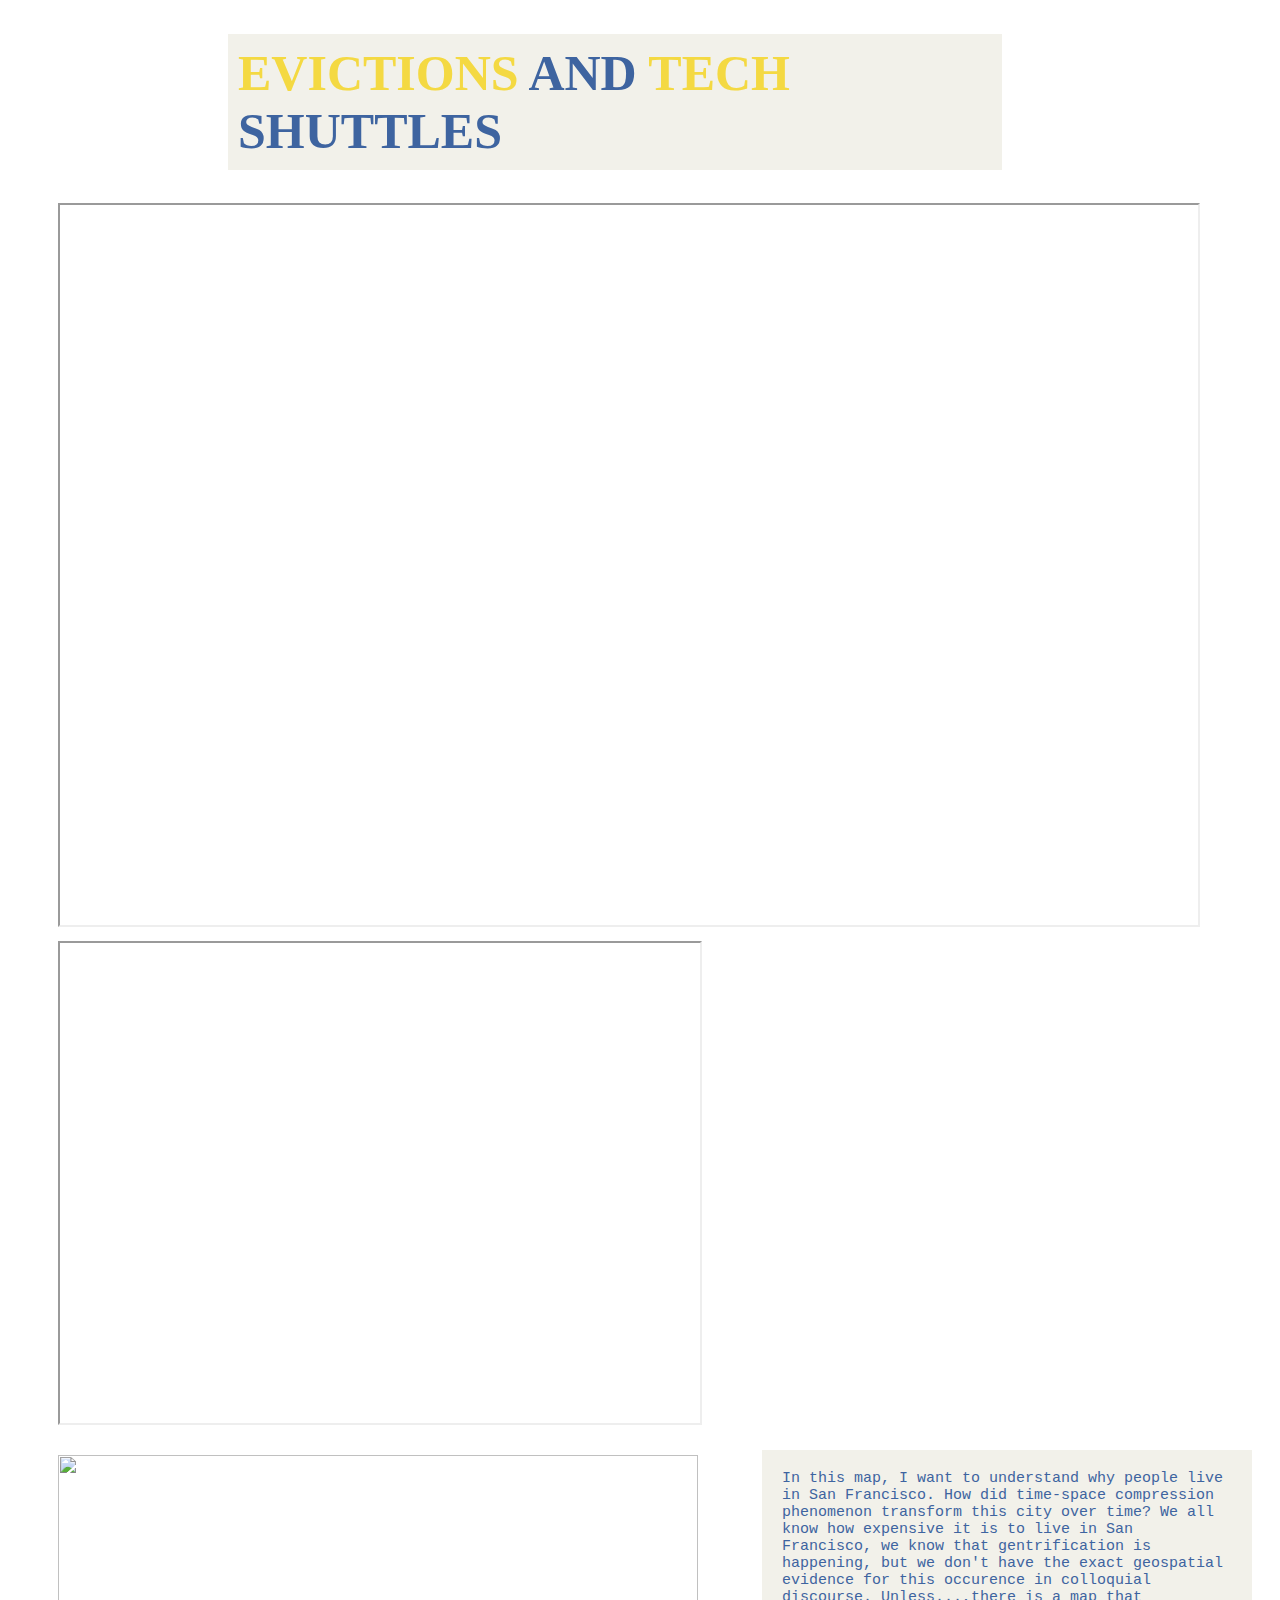
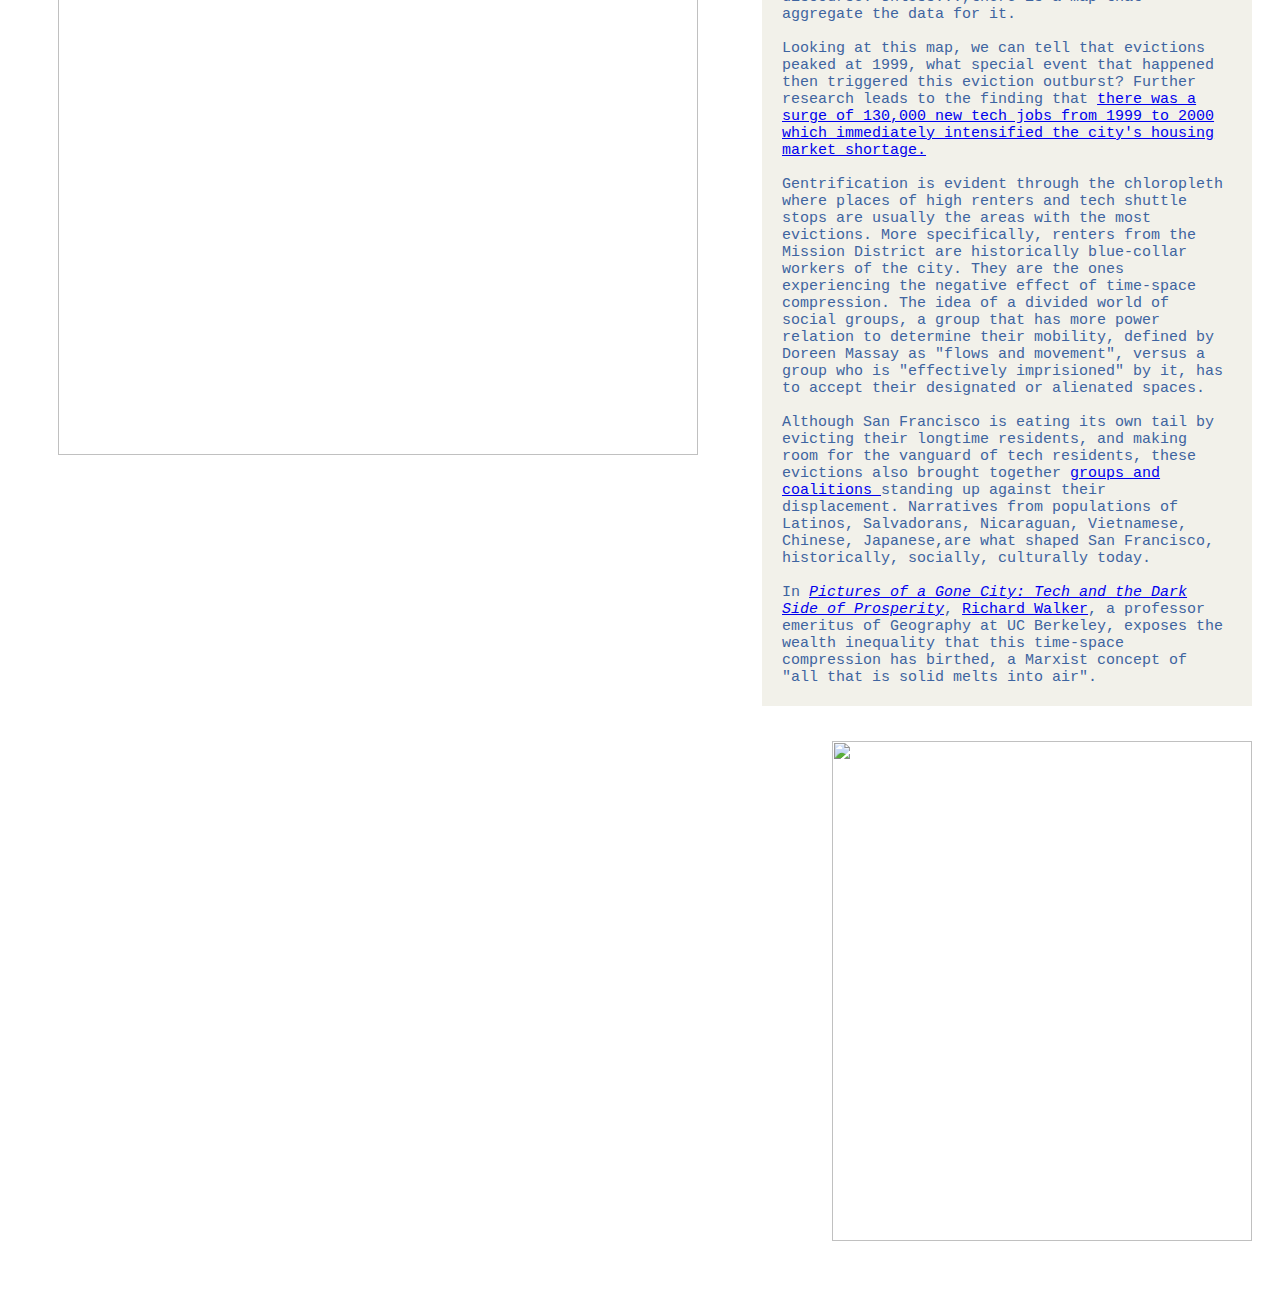
==== Lab-05 try.html @ 281a6cb3 "Add files via upload" ====
<!DOCTYPE html>
<html>
<head>
	 <link rel="stylesheet" href="css/Lab05Sheet.css"/>
	<title>Evictions Uprising</title>
</head>
<body>

	<h1 style="color:#3e64a0; margin-left: 220px; background:#f2f1ea; padding:10px; border: 20px; margin-right: 270px;font-size: 50px; text-transform: uppercase;"><span style="color:#f4d942">Evictions</span> and <span style="color:#f4d942">Tech</span> Shuttles</h1>



		<iframe width="90%" height="720px" frameborder="10" style="margin-left:50px; margin-bottom: 10px;"; src="https://alicehua11.carto.com/builder/5785375d-9b89-456c-a1c2-134cbffd81a9/embed"></iframe>

	
		<div class="container" style="position:relative; vertical-align: text-top;">

			<iframe style="margin-left:50px; float:left; margin-bottom: 10px; vertical-align: text-top;" src="https://www.google.com/maps/d/embed?mid=1V-XNhTSKIPBmhKdDfC3fWJeFdm4&hl=en_US" width="640" height="480"></iframe>

			<a href="https://www.trulia.com/for_rent/San_Francisco,CA/#map-affordability-listing-price"><img src="trulia.jpg" width="640" height="600" style="margin-left:50px; margin-top: 20px;float:left;"/>
			</a>


			<div class="container" style="display: inline; margin-top: 0px; float:right;">
			
				<p style="font-size: 15px;font-weight: lighter;padding:20px;color: #3e64a0;background: #f2f1ea; width:450px; font-family: monospace; margin-right:20px;">
				In this map, I want to understand why people live in San Francisco. How did time-space compression phenomenon transform this city over time?	We all know how expensive it is to live in San Francisco, we know that gentrification is happening, but we don't have the exact geospatial evidence for this occurence in colloquial discourse. Unless...,there is a map that aggregate the data for it.
				<br>
				<br>
				Looking at this map, we can tell that evictions peaked at 1999, what special event that happened then triggered this eviction outburst? Further research leads to the finding that <a href="http://www.foundsf.org/index.php?title=San_Francisco%27s_Space_Wars_2001"> there was a surge of 130,000 new tech jobs from 1999 to 2000 which immediately intensified the city's housing market shortage.</a><br>
				<br>

				Gentrification is evident through the chloropleth where places of high renters and  tech shuttle stops are usually the areas with the most evictions. More specifically, renters from the Mission District are historically blue-collar workers of the city. They are the ones experiencing the negative effect of time-space compression. The idea of a divided world of social groups, a group that has more power relation to determine their mobility, defined by Doreen Massay as "flows and movement", versus a group who is "effectively imprisioned" by it, has to accept their designated or alienated spaces. 
				<br>
				<br>
				Although San Francisco is eating its own tail by evicting their longtime residents, and making room for the vanguard of tech residents, these evictions also brought together <a href="http://sfadc.org/coalition/"> groups and coalitions </a> standing up against their displacement. Narratives from populations of Latinos, Salvadorans, Nicaraguan, Vietnamese, Chinese, Japanese,are what shaped San Francisco, historically, socially, culturally today.
				<br>
				<br>
				In <em><a href="https://www.goodreads.com/book/show/36206247-pictures-of-a-gone-city">Pictures of a Gone City: Tech and the Dark Side of Prosperity</a></em>, <a href="https://geography.berkeley.edu/richard-walker">Richard Walker</a>, a professor emeritus of Geography at UC Berkeley, exposes the wealth inequality that this time-space compression has birthed, a Marxist concept of "all that is solid melts into air".
				</p>
			<img src="fight.jpg" width="420" height="500" style="margin-right: 20px; margin-top: 20px; float:right;"/>
			</div>
		</div>
	
		

</body>
</html>
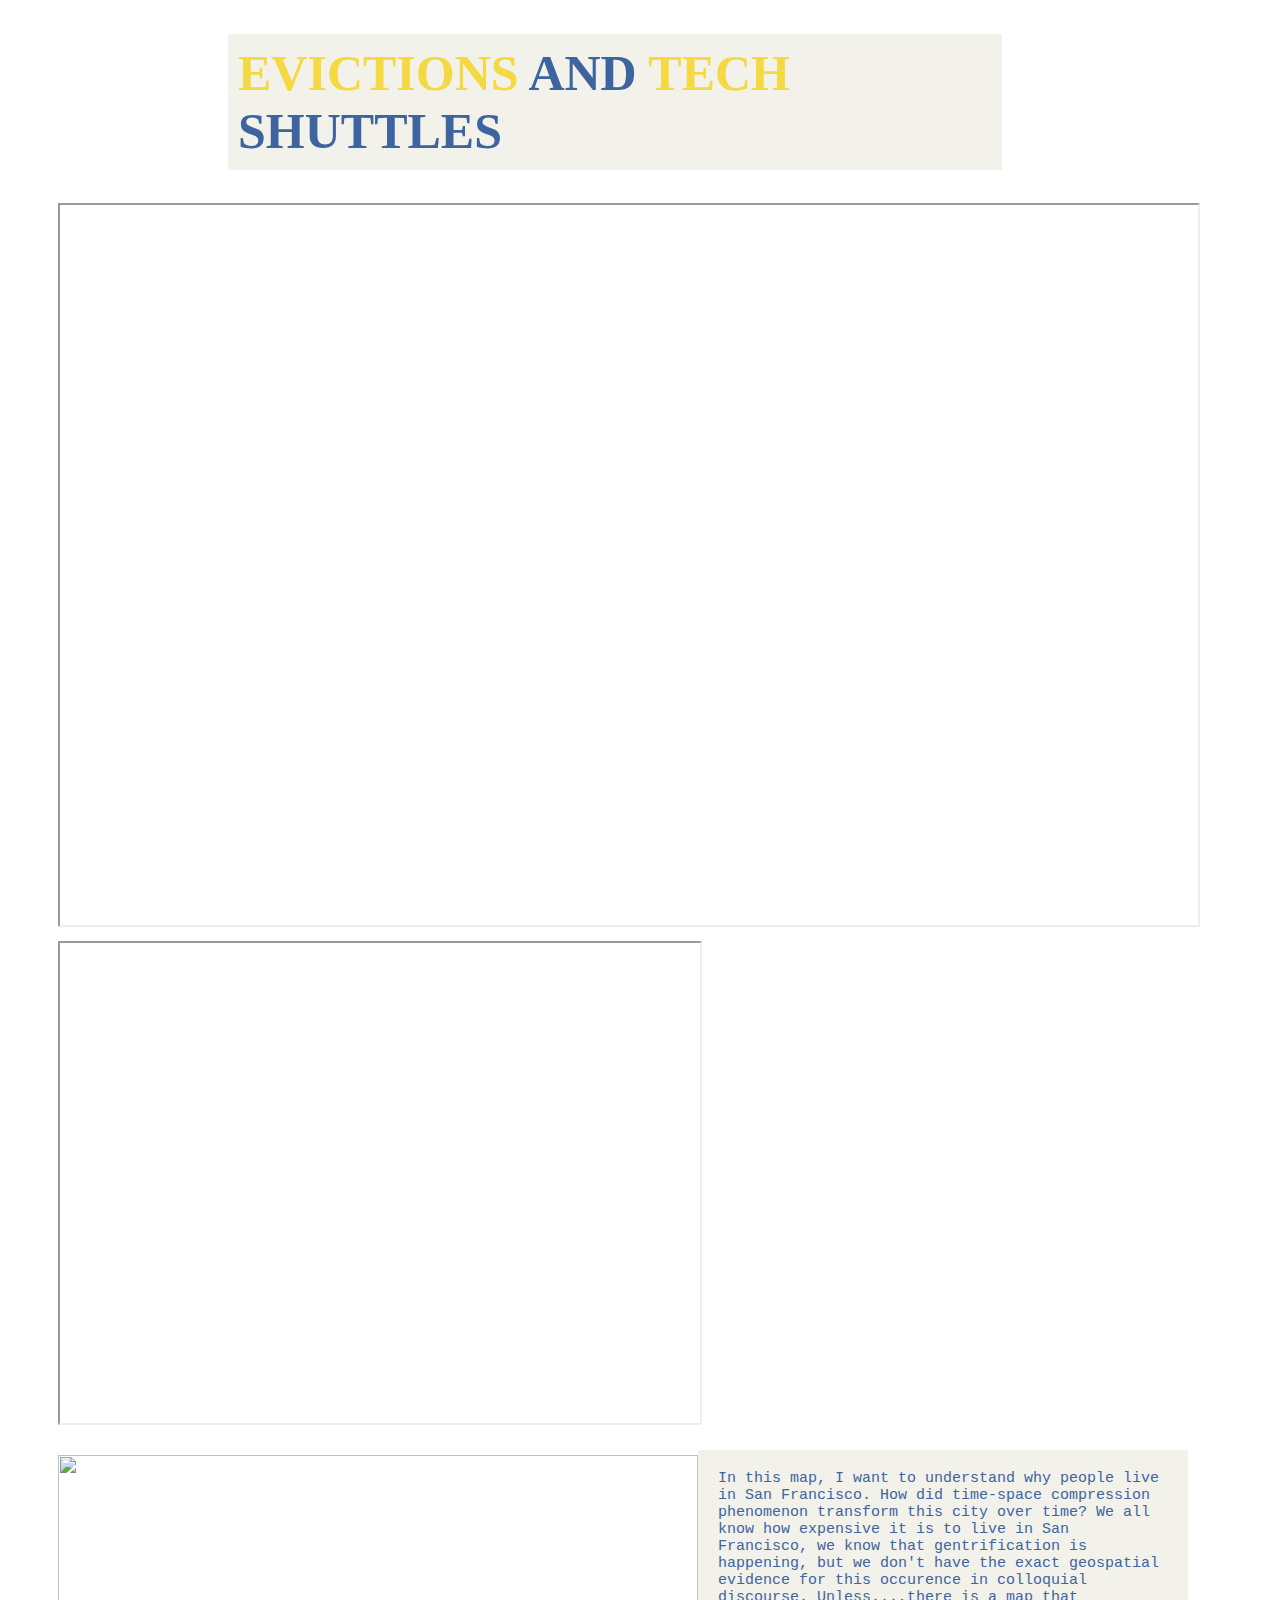
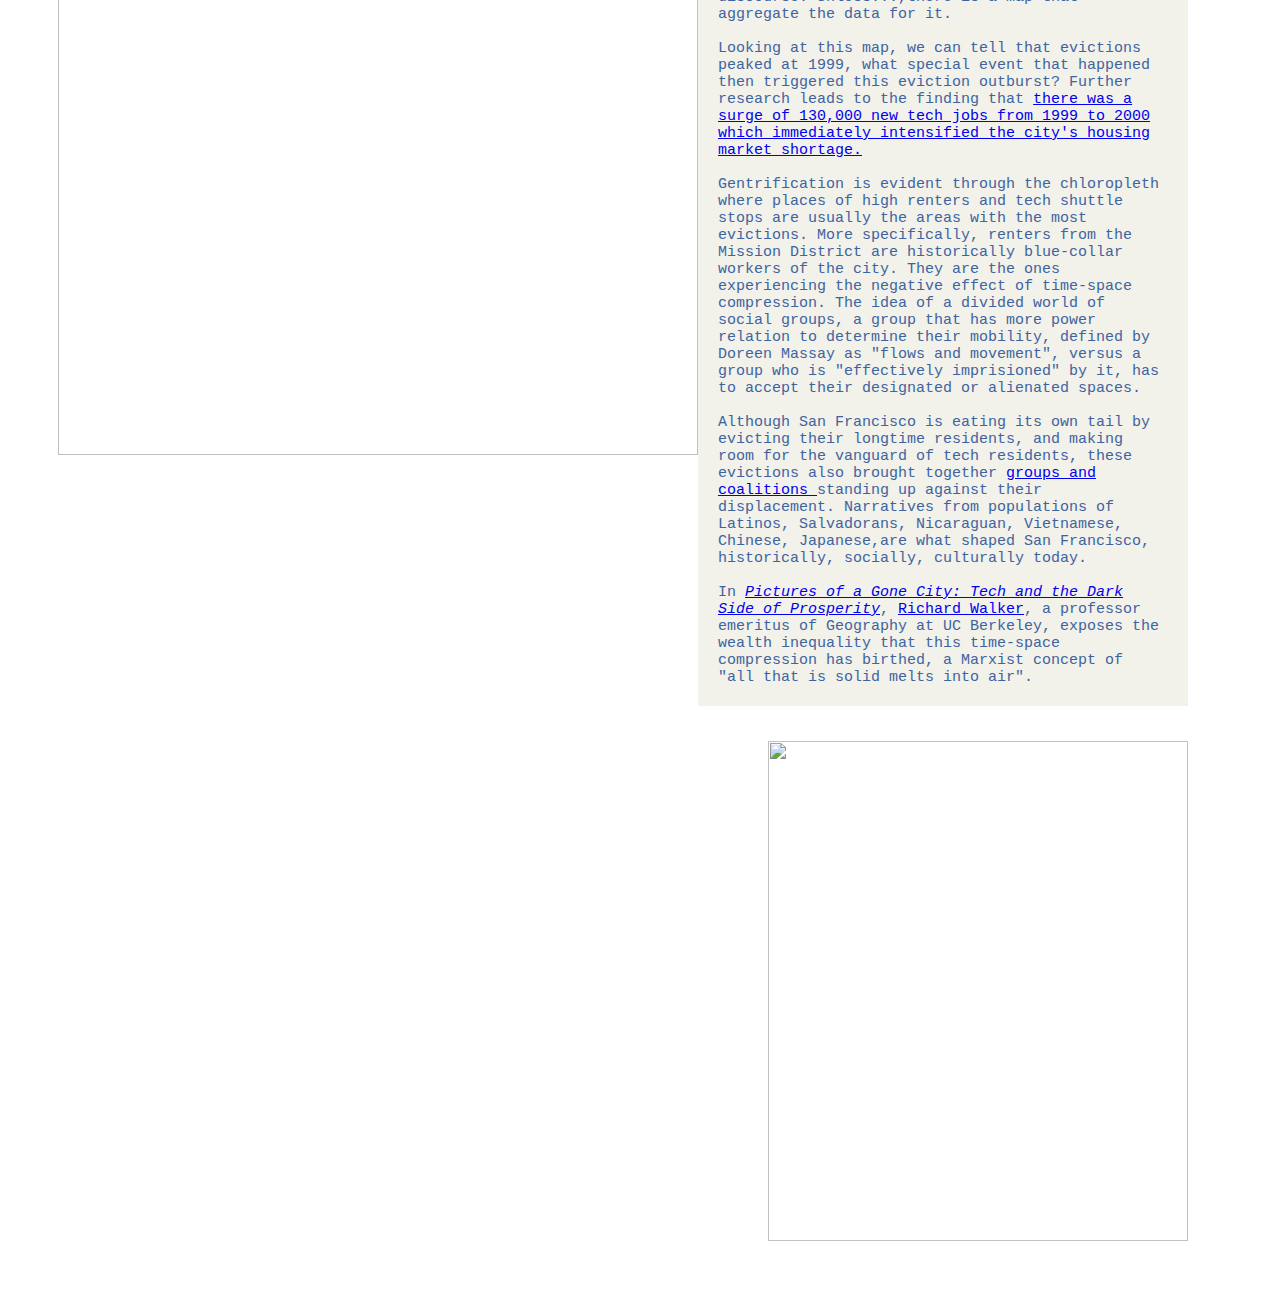
==== commit b63a96fd: "Merge 9b646d7eef070424723f0038f1bebee16830c231 into 4dc0396128b081f27130743c467a550cedf02231" ====
--- a/Lab-05 try.html
+++ b/Lab-05 try.html
@@ -21,7 +21,7 @@
 			</a>
 
 
-			<div class="container" style="display: inline; margin-top: 0px; float:right;">
+			<div class="container" style="display: inline; margin-top: 0px; float:left;">
 			
 				<p style="font-size: 15px;font-weight: lighter;padding:20px;color: #3e64a0;background: #f2f1ea; width:450px; font-family: monospace; margin-right:20px;">
 				In this map, I want to understand why people live in San Francisco. How did time-space compression phenomenon transform this city over time?	We all know how expensive it is to live in San Francisco, we know that gentrification is happening, but we don't have the exact geospatial evidence for this occurence in colloquial discourse. Unless...,there is a map that aggregate the data for it.
